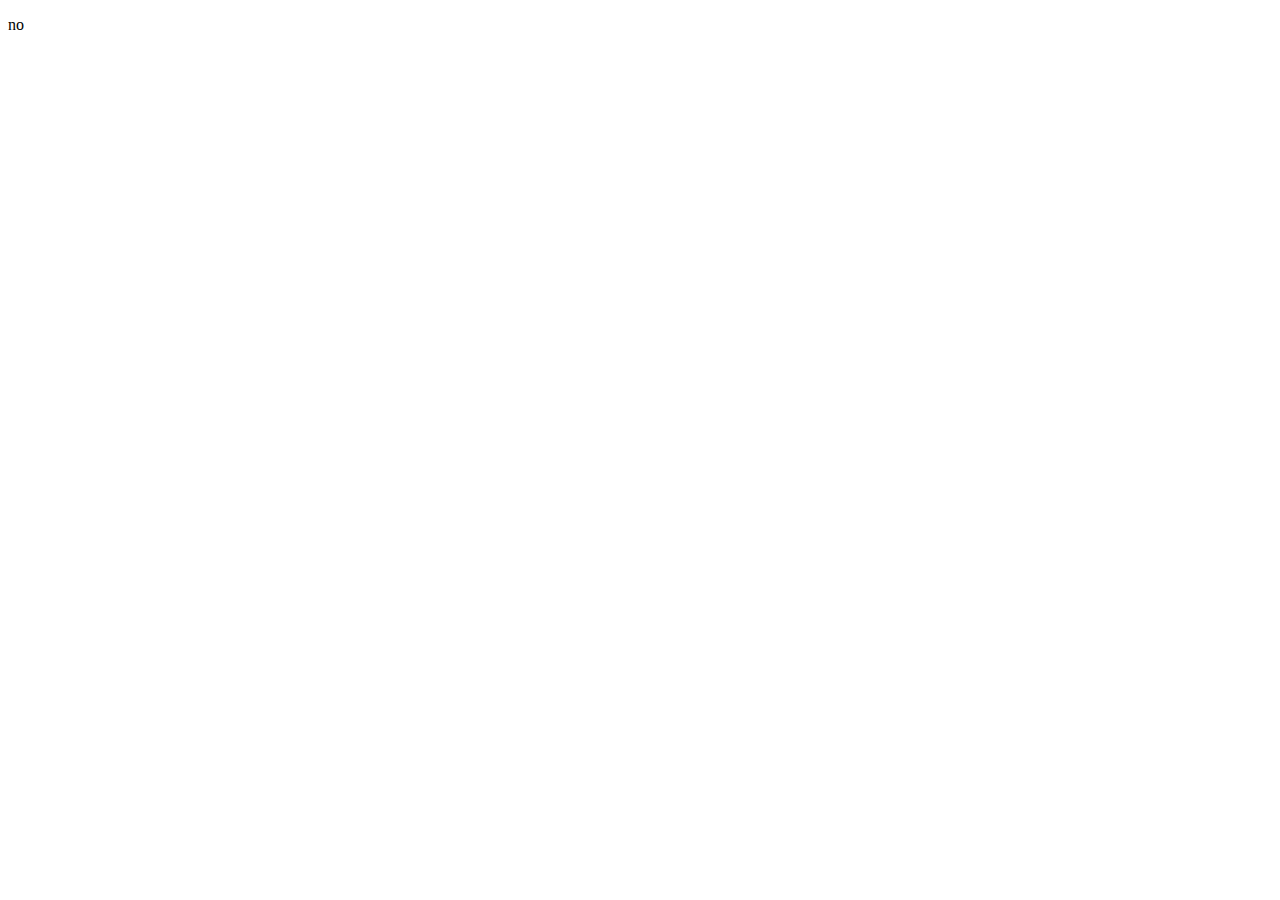
==== test.html @ 85919c8e "Frontend Code" ====
<!DOCTYPE HTML>
<html>
<head>
	<link rel="stylesheet" type="text/css" href= "/Users/rliaw/Documents/Programming/Hacktech/style.css" >
	<script src="https://ajax.googleapis.com/ajax/libs/jquery/1.8.3/jquery.min.js"></script>
	<script type="text/javascript" src="/Users/rliaw/Documents/Programming/Hacktech/script.js"></script>
</head>

	<body>
		<div></div>
		<p>no</p >
	</body>

</html>
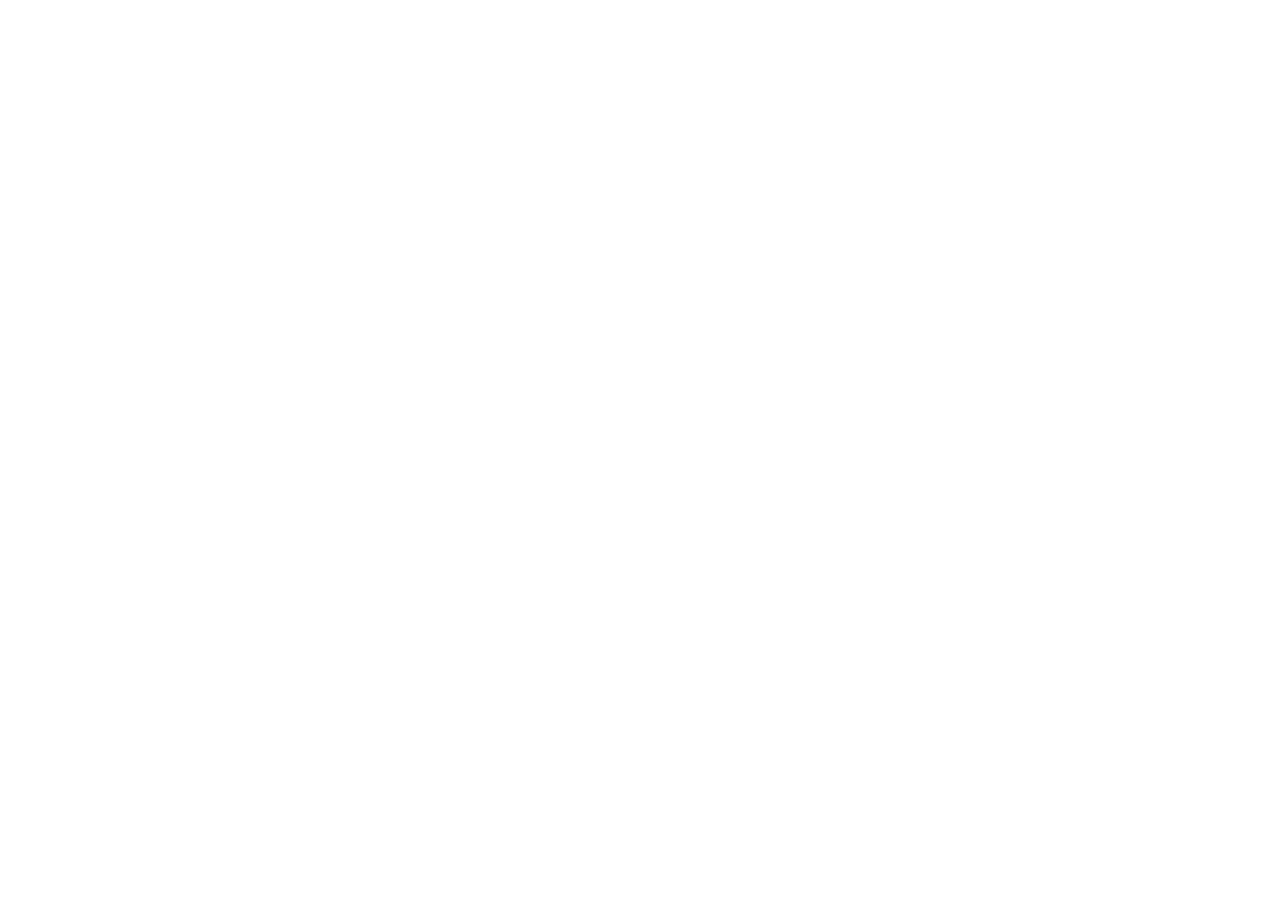
==== commit 9f38c4a8: "Reentering" ====
--- a/test.html
+++ b/test.html
@@ -1,14 +1,50 @@
-<!DOCTYPE HTML>
-<html>
 <head>
-	<link rel="stylesheet" type="text/css" href= "/Users/rliaw/Documents/Programming/Hacktech/style.css" >
+	<link rel="stylesheet" type="text/css" href="/Users/rliaw/Documents/Programming/Hacktech/instrument/static/style.css">
 	<script src="https://ajax.googleapis.com/ajax/libs/jquery/1.8.3/jquery.min.js"></script>
-	<script type="text/javascript" src="/Users/rliaw/Documents/Programming/Hacktech/script.js"></script>
-</head>
+ 	<script type="text/javascript" src="/Users/rliaw/Documents/Programming/Hacktech/script.js"></script>
+ </head>
+ 	<body>
+		<table id="sound">
+			<tr class="h1"></tr>
+			<tr class="h2"></tr>
+			<tr class="h3"></tr>
+			<tr class="h4"></tr>
+			<tr class="h5"></tr>
+			<tr class="h6"></tr>
+			<tr class="h7"></tr>
+			<tr class="h8"></tr>
+			<tr class="h9"></tr>
+		</table>
 
-	<body>
-		<div></div>
-		<p>no</p >
-	</body>
 
-</html>+		<div id='piano'>
+
+			<div id="pianoBlack">
+				<div class="black" id="b1"></div>
+				<div class="black" id="b2"></div>
+				<div class="black" id="b4"></div>
+				<div class="black" id="b5"></div>
+				<div class="black" id="b6"></div>
+				<div class="black" id="b8"></div>
+				<div class="black" id="b9"></div>
+				<div class="black" id="b11"></div>
+			</div>
+			<table id="pianoWhite">
+				<td id="w1"></td>
+				<td id="w2"></td>
+				<td id="w3"></td>
+				<td id="w4"></td>
+				<td id="w5"></td>
+				<td id="w6"></td>
+				<td id="w7"></td>
+				<td id="w8"></td>
+				<td id="w9"></td>
+				<td id="w10"></td>
+				<td id="w11"></td>
+			</table>
+		</div>
+
+
+ 	</body>
+ 
+ </html> 